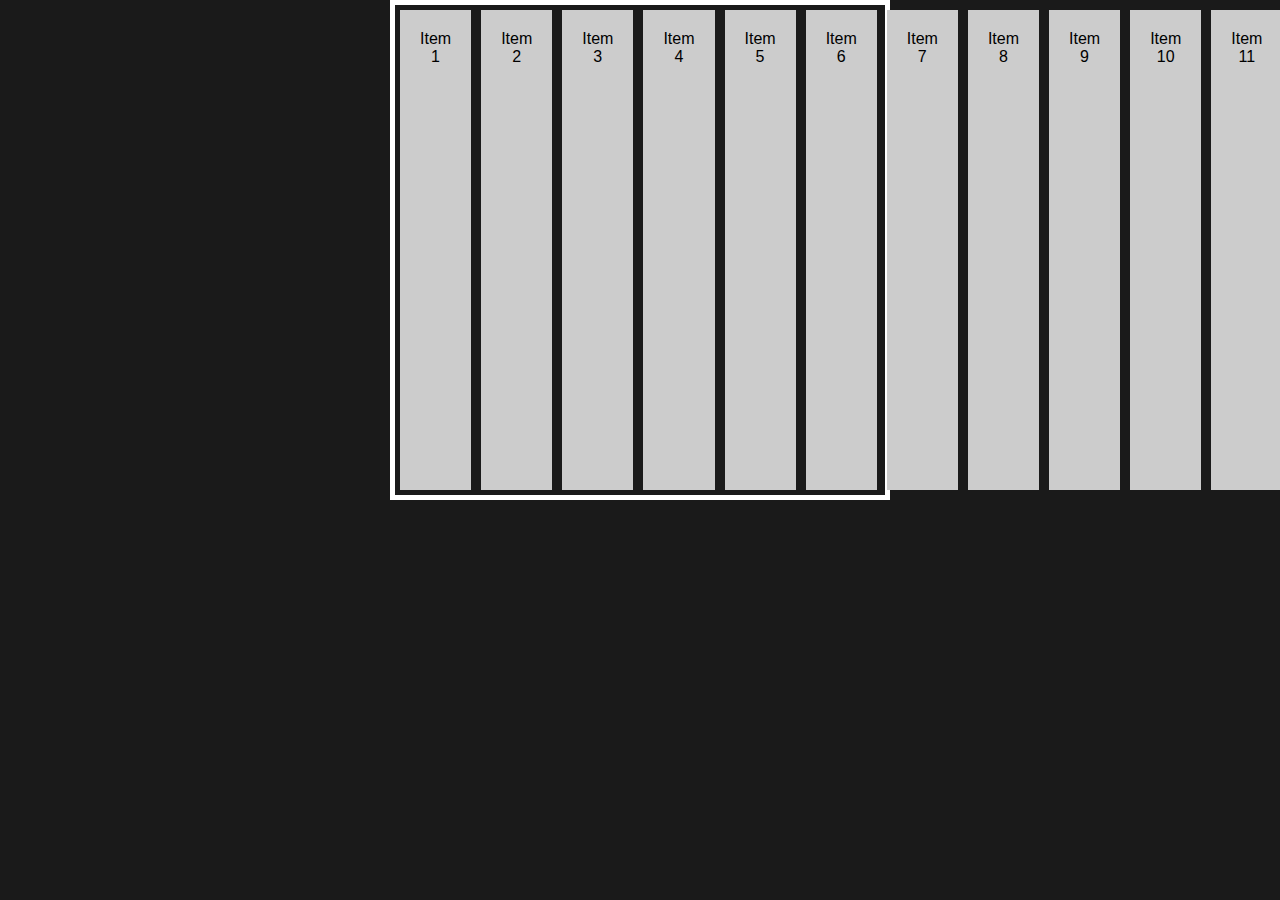
==== flexbox/index.html @ 1466dc66 "flexbox study ~ direction and wrap" ====
<!DOCTYPE html>
<html lang="pt-br">

<head>
  <meta charset="UTF-8">
  <meta http-equiv="X-UA-Compatible" content="IE=edge">
  <meta name="viewport" content="width=device-width, initial-scale=1.0">
  <title>Flex Study</title>
  <link rel="stylesheet" href="css/style.css">
</head>

<body>
  <section class="container">
    <div class="item">Item 1</div>
    <div class="item">Item 2</div>
    <div class="item">Item 3</div>
    <div class="item">Item 4</div>

    <div class="item">Item 5</div>
    <div class="item">Item 6</div>
    <div class="item">Item 7</div>
    <div class="item">Item 8</div>

    <div class="item">Item 9</div>
    <div class="item">Item 10</div>
    <div class="item">Item 11</div>
    <div class="item">Item 12</div>

  </section>
</body>

</html>
---- flexbox/css/style.css ----
* {
  padding: 0;
  margin: 0;
  box-sizing: border-box;
  font-family: sans-serif;
}

body {
  background-color: #1a1a1a;
}

.container {
  max-width: 500px;
  height: 500px;
  margin: 0 auto;

  border: 5px solid white;

  display: flex;
  flex-direction: row;
  flex-wrap: nowrap;
}

/* @media (max-width: 720px) {
  .container {
    flex-direction: column;
  }
} */

.item {
  padding: 20px;
  margin: 5px;
  background-color: #ccc;
  text-align: center;
}
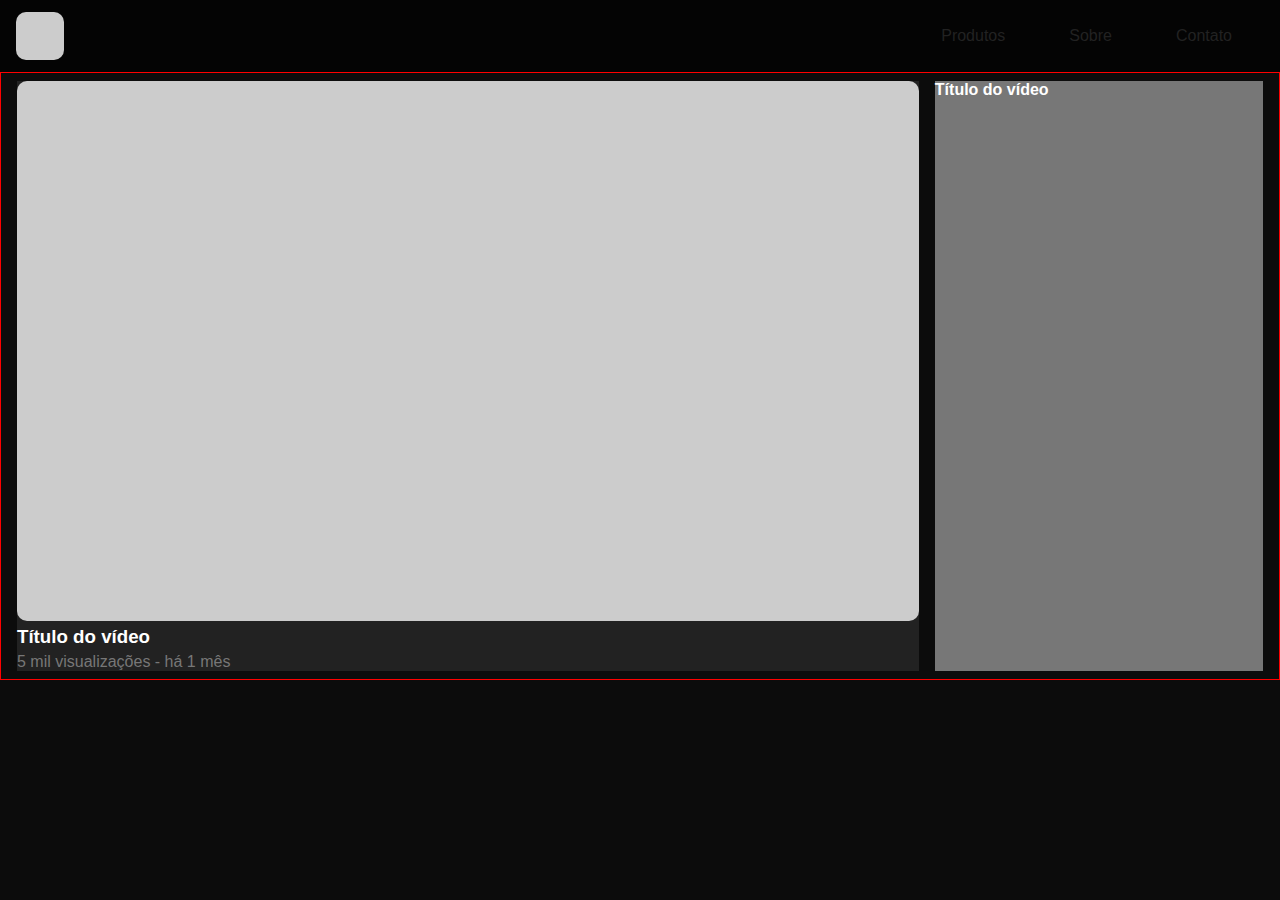
==== commit df53173c: "flexbox practice youtube wireframe" ====
--- a/flexbox/index.html
+++ b/flexbox/index.html
@@ -10,23 +10,39 @@
 </head>
 
 <body>
+
+  <header>
+    <div class="nav">
+      <div class="nav-logo"></div>
+      <ul class="nav-menu">
+        <li class="nav-item">
+          <a href="#" class="nav-link">Produtos</a>
+        </li>
+        <li class="nav-item">
+          <a href="#" class="nav-link">Sobre</a>
+        </li>
+        <li class="nav-item">
+          <a href="#" class="nav-link">Contato</a>
+        </li>
+      </ul>
+    </div>
+  </header>
+
   <section class="container">
-    <div class="item">Item 1</div>
-    <div class="item">Item 2</div>
-    <div class="item">Item 3</div>
-    <div class="item">Item 4</div>
+    <div class="container-item-1">
+      <div class="video-main"></div>
+      <h3>Título do vídeo</h3>
+      <p>5 mil visualizações - há 1 mês</p>
+    </div>
+    <div class="container-item-2">
+      <div class="video-side">
+        <div class="thumb"></div>
+        <h4>Título do vídeo</h4>
+        <p>5 mil visualizações - há 1 mês</p>
+      </div>
+    </div>
+  </section>
 
-    <div class="item">Item 5</div>
-    <div class="item">Item 6</div>
-    <div class="item">Item 7</div>
-    <div class="item">Item 8</div>
-
-    <div class="item">Item 9</div>
-    <div class="item">Item 10</div>
-    <div class="item">Item 11</div>
-    <div class="item">Item 12</div>
-
-  </section>
 </body>
 
 </html>--- a/flexbox/css/style.css
+++ b/flexbox/css/style.css
@@ -6,30 +6,107 @@
 }
 
 body {
-  background-color: #1a1a1a;
+  width: 100%;
+  height: 100vh;
+  color: white;
+
+  background-color: #0c0c0c;
+}
+
+header {
+  height: 72px;
+  width: 100%;
+
+  background-color: #040404;
+
+  display: flex;
+  justify-content: center;
+  align-items: center;
+}
+
+.nav {
+  max-width: 1440px;
+  margin: 0 auto;
+
+  width: 100%;
+
+  display: flex;
+  justify-content: space-between;
+  align-items: center;
+
+  padding: 8px 16px;
+}
+
+.nav-logo {
+  width: 48px;
+  height: 48px;
+
+  background-color: #ccc;
+  border-radius: 10px;
+}
+
+.nav-menu {
+  list-style: none;
+  display: flex;
+}
+
+.nav-item {
+  margin: 0px 16px;
+}
+
+.nav-link {
+  display: inline-block;
+  padding: 8px 16px;
+  text-decoration: none;
+
+  color: #222;
+  transition: 0.5s ease;
+}
+
+.nav-link:hover {
+  opacity: 0.8;
 }
 
 .container {
-  max-width: 500px;
-  height: 500px;
+  max-width: 1440px;
   margin: 0 auto;
 
-  border: 5px solid white;
+  padding: 8px 16px;
+
+  border: 1px solid red;
 
   display: flex;
-  flex-direction: row;
-  flex-wrap: nowrap;
 }
 
-/* @media (max-width: 720px) {
-  .container {
-    flex-direction: column;
-  }
-} */
+.container-item-1 {
+  background-color: #222;
+  flex: 6 1 auto;
 
-.item {
-  padding: 20px;
-  margin: 5px;
+  margin-right: 8px;
+  display: flex;
+  flex-direction: column;
+}
+
+.video-main {
   background-color: #ccc;
-  text-align: center;
+  height: 540px;
+  border-radius: 10px;
+  width: 100%;
 }
+
+.container-item-2 {
+  flex: 1 1 auto;
+  margin-left: 8px;
+  background-color: #777;
+}
+
+h3 {
+  line-height: 130%;
+  margin: 4px 0px;
+
+  color: #fff;
+}
+
+p {
+  color: #777;
+}
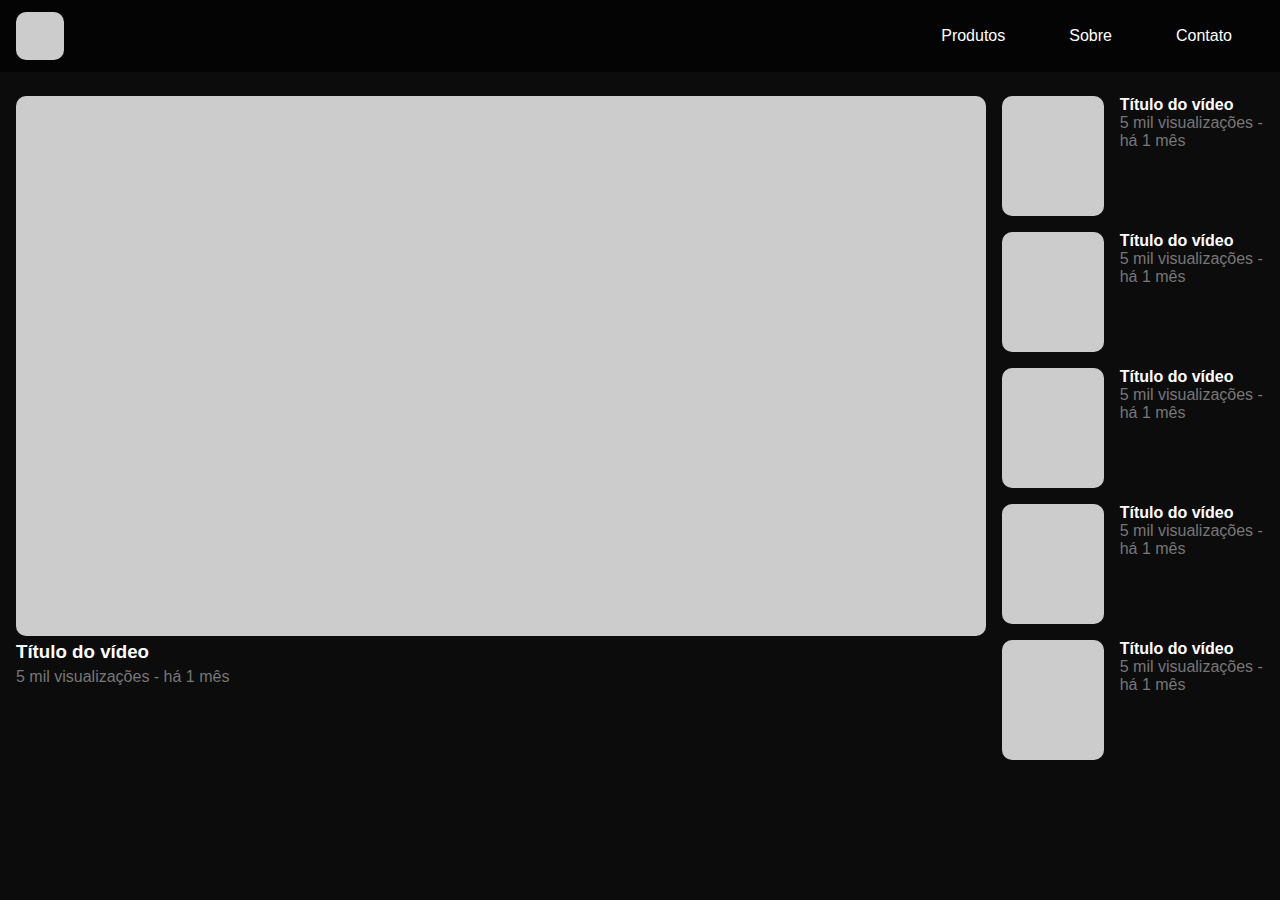
==== commit 540f35e5: "flexbox study update" ====
--- a/flexbox/index.html
+++ b/flexbox/index.html
@@ -37,8 +37,38 @@
     <div class="container-item-2">
       <div class="video-side">
         <div class="thumb"></div>
-        <h4>Título do vídeo</h4>
-        <p>5 mil visualizações - há 1 mês</p>
+        <div class="description">
+          <h4>Título do vídeo</h4>
+          <p>5 mil visualizações - há 1 mês</p>
+        </div>
+      </div>
+      <div class="video-side">
+        <div class="thumb"></div>
+        <div class="description">
+          <h4>Título do vídeo</h4>
+          <p>5 mil visualizações - há 1 mês</p>
+        </div>
+      </div>
+      <div class="video-side">
+        <div class="thumb"></div>
+        <div class="description">
+          <h4>Título do vídeo</h4>
+          <p>5 mil visualizações - há 1 mês</p>
+        </div>
+      </div>
+      <div class="video-side">
+        <div class="thumb"></div>
+        <div class="description">
+          <h4>Título do vídeo</h4>
+          <p>5 mil visualizações - há 1 mês</p>
+        </div>
+      </div>
+      <div class="video-side">
+        <div class="thumb"></div>
+        <div class="description">
+          <h4>Título do vídeo</h4>
+          <p>5 mil visualizações - há 1 mês</p>
+        </div>
       </div>
     </div>
   </section>
--- a/flexbox/css/style.css
+++ b/flexbox/css/style.css
@@ -59,12 +59,7 @@
   padding: 8px 16px;
   text-decoration: none;
 
-  color: #222;
-  transition: 0.5s ease;
-}
-
-.nav-link:hover {
-  opacity: 0.8;
+  color: white;
 }
 
 .container {
@@ -73,16 +68,21 @@
 
   padding: 8px 16px;
 
-  border: 1px solid red;
+  display: flex;
+  flex-direction: row;
+}
 
-  display: flex;
+@media screen and (max-width: 960px) {
+  .container {
+    flex-direction: column;
+  }
 }
 
 .container-item-1 {
-  background-color: #222;
-  flex: 6 1 auto;
+  flex: 6 1 600px;
 
   margin-right: 8px;
+  padding: 16px 0px;
   display: flex;
   flex-direction: column;
 }
@@ -95,9 +95,9 @@
 }
 
 .container-item-2 {
-  flex: 1 1 auto;
+  flex: 1 1 200px;
   margin-left: 8px;
-  background-color: #777;
+  padding: 16px 0px;
 }
 
 h3 {
@@ -110,3 +110,25 @@
 p {
   color: #777;
 }
+
+.video-side {
+  display: flex;
+  margin-bottom: 16px;
+}
+
+.thumb {
+  max-width: 150px;
+  width: 150px;
+  height: 120px;
+  margin-right: 8px;
+
+  border-radius: 10px;
+  background-color: #ccc;
+
+  flex: 1 1 auto;
+}
+
+.description {
+  flex: 0 1 auto;
+  margin-left: 8px;
+}
